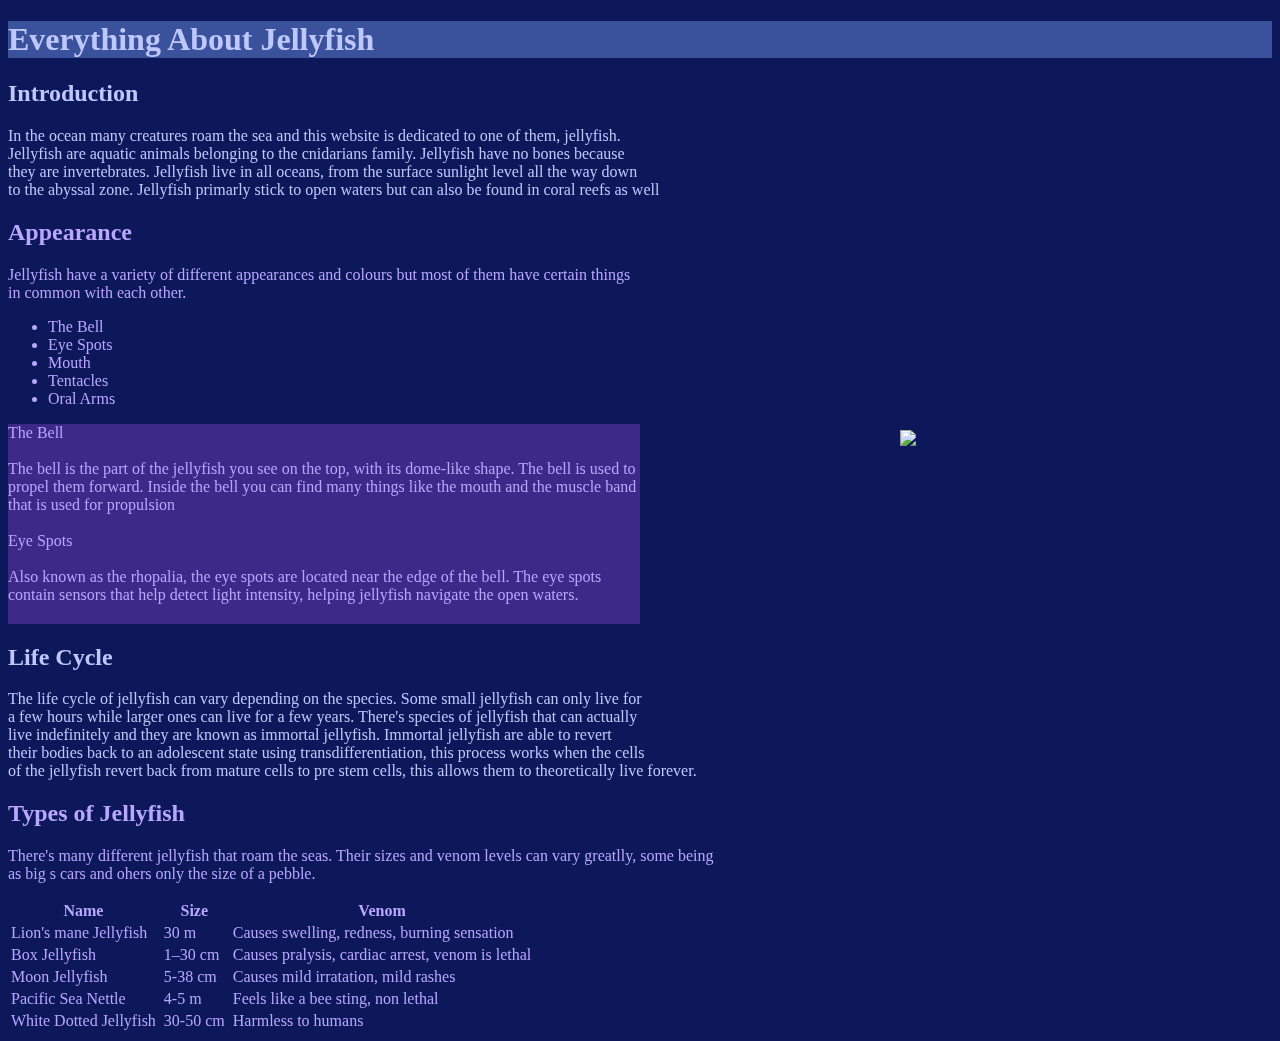
==== Index.html @ b7416e42 "Update Index.html" ====
<!DOCTYPE HTML>
<html>
    <head>
        <title>About jellyfish</title>
        <meta charset="utf-8">
    </head>
   <body>
<h1> Everything About Jellyfish </h1>
<style>
        body {
color: rgb(0, 87, 67);}

      body {
background-color: rgb(12, 24, 89);
}
     h2 {
color: rgb(191, 199, 255);
}

    h1 {
color: rgb(191, 199, 255);
}

    h1 {
background-color: rgb(58, 82, 156)
}

    p {
color: rgb(191, 199, 255);
}

    .lifecycle{
color: rgb(177, 161, 255);
}

    .Appearance { 
color: rgb(185, 166, 255);
}

    #jellyfish-parts {
color: rgb(185, 166, 255);
} 

    .Appearance-info {
color: rgb(185, 166, 255);
background-color: rgb(61, 41, 135);
width:50%;
height:200px;
overflow-y:auto;
overflow-x:auto;
}

.jellyfish-types {
color: rgb(185, 166, 255);
}

    #jellyfish-model {
position: absolute;
top:430px;
left:900px;
    }

</style> 

<h2>Introduction</h2>

<p>In the ocean many creatures roam the sea and this website is dedicated to one of them, jellyfish.<br> Jellyfish are aquatic animals belonging to the cnidarians family. Jellyfish have no bones because <br>they are invertebrates. Jellyfish live in all oceans, from the surface sunlight level all the way down <br> to the abyssal zone. Jellyfish primarly stick to open waters but can also be found in coral reefs as well</p>

<h2 div class= "Appearance"> Appearance </h2>

<p div class= "Appearance"> Jellyfish have a variety of different appearances and colours but most of them have certain things<br> in common with each other.

<ul div id= "jellyfish-parts">
<li>The Bell</li>
<li>Eye Spots</li>
<li>Mouth</li>
<li>Tentacles</li>
<li>Oral Arms</li>
</ul>

<p div class= "Appearance-info">The Bell<br> <br>The bell is the part of the jellyfish you see on the top, with its dome-like shape. The bell is used to propel them forward. Inside the bell you can find many things like the mouth and the muscle band that is used for propulsion <br> <br> Eye Spots<br> <br> Also known as the rhopalia, the eye spots are located near the edge of the bell. The eye spots contain sensors that help detect light intensity, helping jellyfish navigate the open waters.<br> <br> Mouth<br> <br> The mouth of a jellyfish is located at the bottom centre of the bell. The mouth is used to digest food and can also discard the waste from a jellyfish.<br> <br> Tentacles<br> <br> The tentacles are located around the edge of the bell. Tentacles help jellyfish capture prey with their paralyzing stingers. The tentacles contain stingers and depending on the jellyfish, the stingers can contain venom that has varying effects.<br> <br> Oral Arms<br> <br> The oral arms are located right at the bottom middle of the bell, close to the mouth. The oral arms are used to bring prey to the jellyfish's mouth. Some jellyfish can use their oral arms to eat, not having a mouth.</p>

<img id="jellyfish-model" src="https://thecordovatimes.com/wp-content/uploads/2023/01/CT-1-27-ask-a-scientist-1.png" width="400">

<h2 div class= "life cycle">Life Cycle</h2>

<p div class= "life cycle">The life cycle of jellyfish can vary depending on the species. Some small jellyfish can only live for <br> a few hours while larger ones can live for a few years. There's species of jellyfish that can actually <br> live indefinitely and they are known as immortal jellyfish. Immortal jellyfish are able to revert <br> their bodies back to an adolescent state using transdifferentiation, this process works when the cells <br>of the jellyfish revert back from mature cells to pre stem cells, this allows them to theoretically live forever.</p>

<h2 div class= "jellyfish-types">Types of Jellyfish</h2>

<p div class= "jellyfish-types">There's many different jellyfish that roam the seas. Their sizes and venom levels can vary greatlly, some being<br> as big s cars and ohers only the size of a pebble.</p>

<table div class= "jellyfish-types">
<thead>
    <tr>
        <th>Name</th>
        <th> </th>
        <th>Size</th>
        <th> </th>
        <th>Venom</th>
    </tr>
</thead>
    <tbody>
    <tr>
        <td>Lion's mane Jellyfish</td>
        <td> </td>
        <td>30 m</td>
        <td> </td>
        <td>Causes swelling, redness, burning sensation</td>
    </tr>
    <tr>
        <td>Box Jellyfish</td>
        <td> </td>
        <td>1–30 cm</td>
        <td> </td>
        <td>Causes pralysis, cardiac arrest, venom is lethal</td>
    </tr>  
    <tr>
        <td>Moon Jellyfish</td>
        <td> </td>
        <td>5-38 cm</td>
        <td> </td>
        <td>Causes mild irratation, mild rashes</td>
        </tr>
    <tr>
        <td>Pacific Sea Nettle</td>
        <td> </td>
        <td>4-5 m</td>
        <td> </td>
        <td>Feels like a bee sting, non lethal</td>
    </tr>
    
    <tr>
        <td>White Dotted Jellyfish</td>
        <td> </td>
        <td> 30-50 cm</td>
        <td> </td>
        <td>Harmless to humans</td>
    </tr>
    </tbody>
</table>
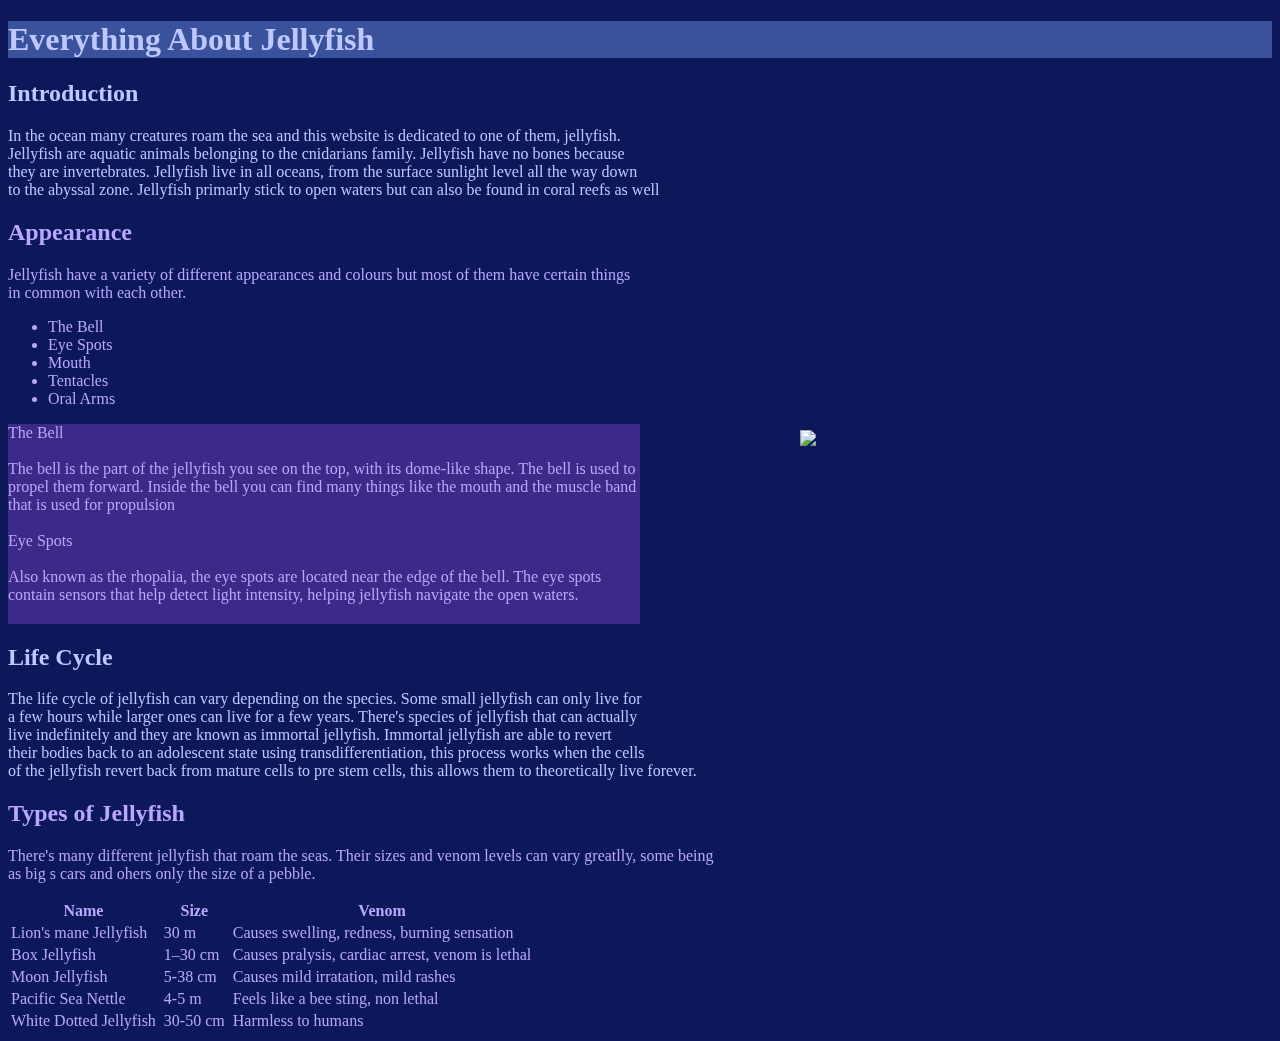
==== commit 904772d3: "Update Index.html" ====
--- a/Index.html
+++ b/Index.html
@@ -57,7 +57,7 @@
     #jellyfish-model {
 position: absolute;
 top:430px;
-left:900px;
+left:800px;
     }
 
 </style> 
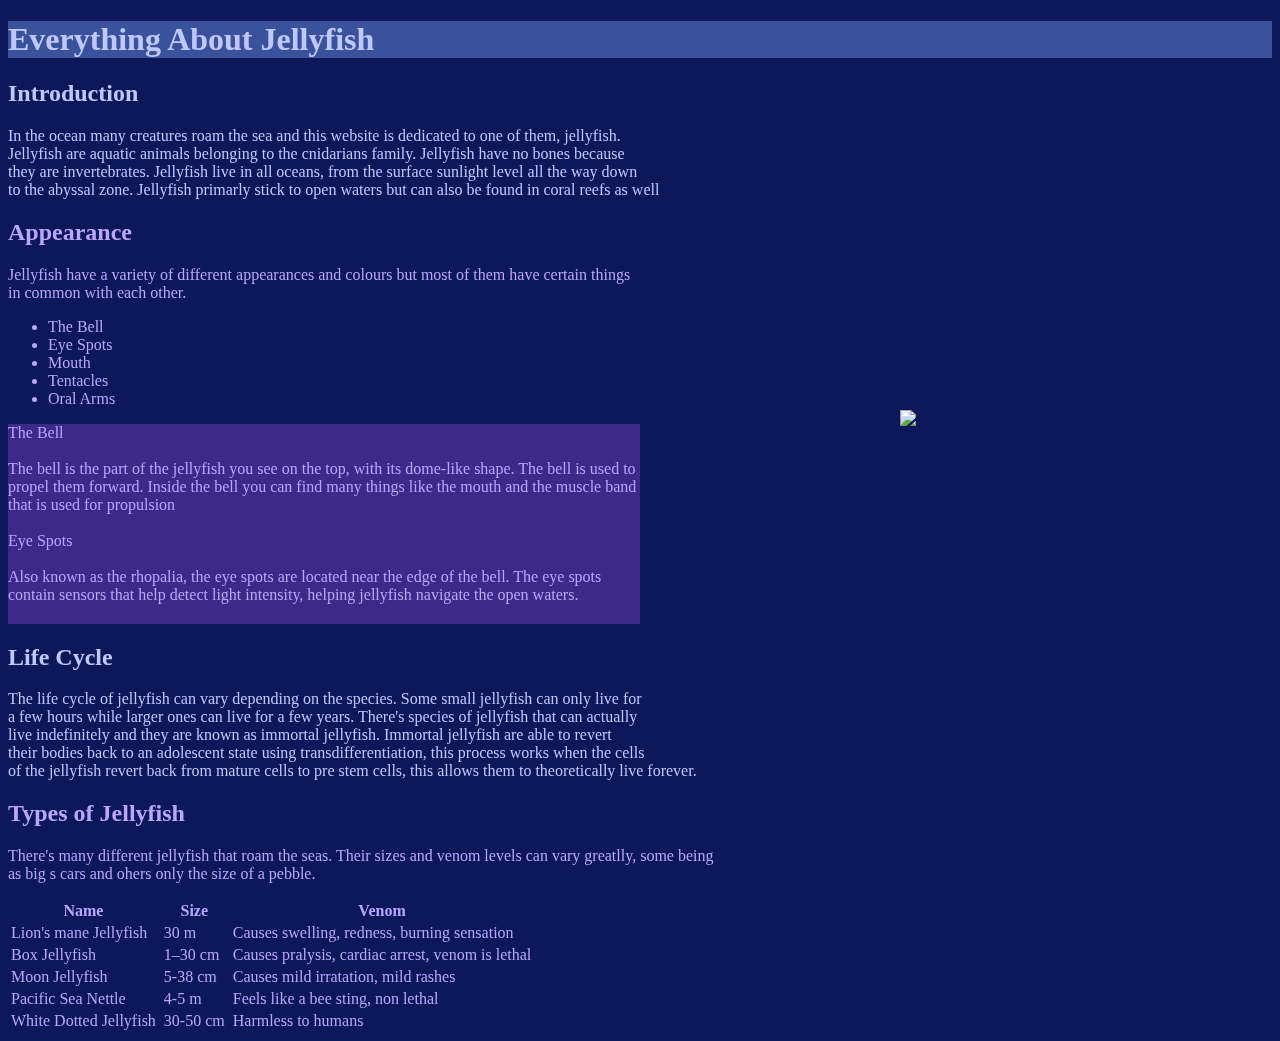
==== commit c86da238: "Update Index.html" ====
--- a/Index.html
+++ b/Index.html
@@ -56,8 +56,8 @@
 
     #jellyfish-model {
 position: absolute;
-top:430px;
-left:800px;
+top:410px;
+left:900px;
     }
 
 </style> 
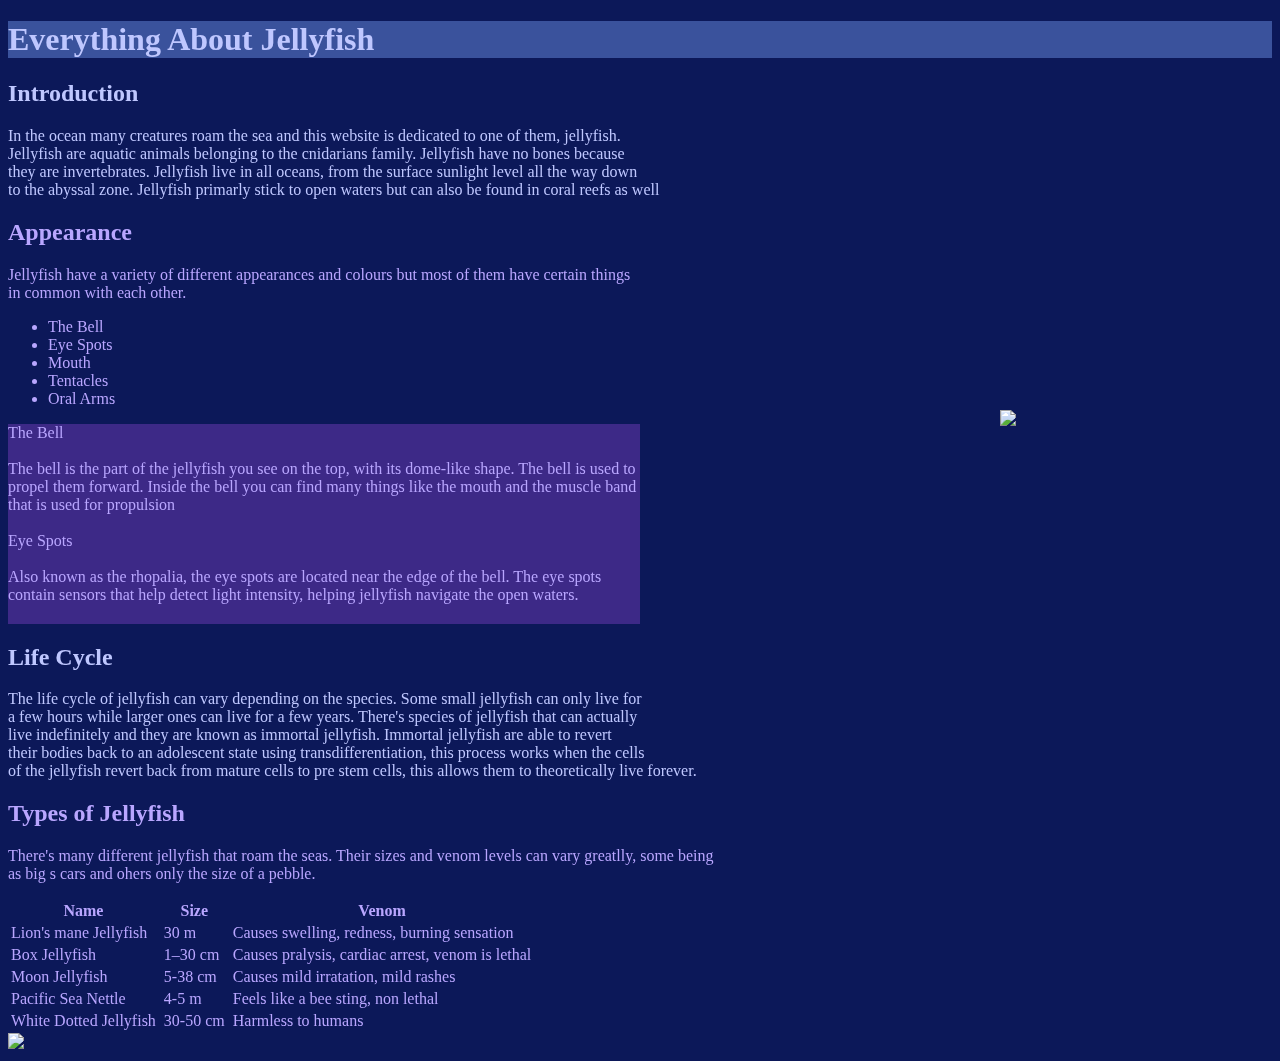
==== commit 4ef9e050: "Update Index.html" ====
--- a/Index.html
+++ b/Index.html
@@ -57,7 +57,7 @@
     #jellyfish-model {
 position: absolute;
 top:410px;
-left:900px;
+left:1000px;
     }
 
 </style> 
@@ -139,3 +139,5 @@
     </tr>
     </tbody>
 </table>
+
+<img id="jellyfish-chart" src="https://i.pinimg.com/1200x/6e/91/0e/6e910e018ae1872ffb73ec367acbc1cb.jpg" width="400">
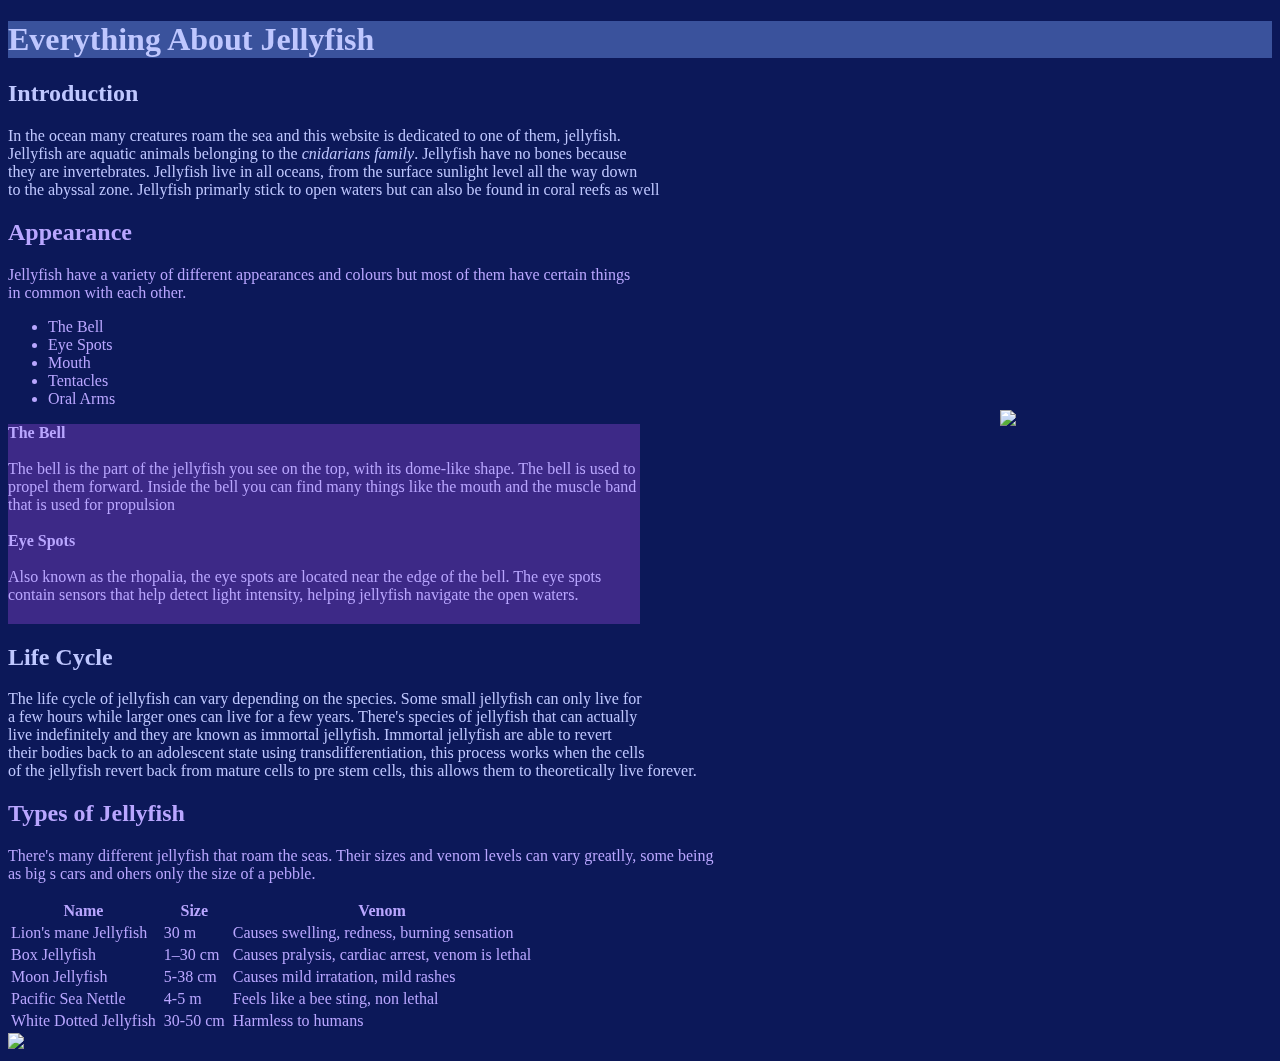
==== commit 4c215836: "Update Index.html" ====
--- a/Index.html
+++ b/Index.html
@@ -64,7 +64,7 @@
 
 <h2>Introduction</h2>
 
-<p>In the ocean many creatures roam the sea and this website is dedicated to one of them, jellyfish.<br> Jellyfish are aquatic animals belonging to the cnidarians family. Jellyfish have no bones because <br>they are invertebrates. Jellyfish live in all oceans, from the surface sunlight level all the way down <br> to the abyssal zone. Jellyfish primarly stick to open waters but can also be found in coral reefs as well</p>
+<p>In the ocean many creatures roam the sea and this website is dedicated to one of them, jellyfish.<br> Jellyfish are aquatic animals belonging to the <em>cnidarians family</em>. Jellyfish have no bones because <br>they are invertebrates. Jellyfish live in all oceans, from the surface sunlight level all the way down <br> to the abyssal zone. Jellyfish primarly stick to open waters but can also be found in coral reefs as well</p>
 
 <h2 div class= "Appearance"> Appearance </h2>
 
@@ -78,7 +78,7 @@
 <li>Oral Arms</li>
 </ul>
 
-<p div class= "Appearance-info">The Bell<br> <br>The bell is the part of the jellyfish you see on the top, with its dome-like shape. The bell is used to propel them forward. Inside the bell you can find many things like the mouth and the muscle band that is used for propulsion <br> <br> Eye Spots<br> <br> Also known as the rhopalia, the eye spots are located near the edge of the bell. The eye spots contain sensors that help detect light intensity, helping jellyfish navigate the open waters.<br> <br> Mouth<br> <br> The mouth of a jellyfish is located at the bottom centre of the bell. The mouth is used to digest food and can also discard the waste from a jellyfish.<br> <br> Tentacles<br> <br> The tentacles are located around the edge of the bell. Tentacles help jellyfish capture prey with their paralyzing stingers. The tentacles contain stingers and depending on the jellyfish, the stingers can contain venom that has varying effects.<br> <br> Oral Arms<br> <br> The oral arms are located right at the bottom middle of the bell, close to the mouth. The oral arms are used to bring prey to the jellyfish's mouth. Some jellyfish can use their oral arms to eat, not having a mouth.</p>
+<p div class= "Appearance-info"><strong>The Bell</strong><br> <br>The bell is the part of the jellyfish you see on the top, with its dome-like shape. The bell is used to propel them forward. Inside the bell you can find many things like the mouth and the muscle band that is used for propulsion <br> <br> <strong>Eye Spots</strong><br> <br> Also known as the rhopalia, the eye spots are located near the edge of the bell. The eye spots contain sensors that help detect light intensity, helping jellyfish navigate the open waters.<br> <br> <strong>Mouth</strong><br> <br> The mouth of a jellyfish is located at the bottom centre of the bell. The mouth is used to digest food and can also discard the waste from a jellyfish.<br> <br> <strong>Tentacles</strong><br> <br> The tentacles are located around the edge of the bell. Tentacles help jellyfish capture prey with their paralyzing stingers. The tentacles contain stingers and depending on the jellyfish, the stingers can contain venom that has varying effects.<br> <br> <strong>Oral Arms</strong><br> <br> The oral arms are located right at the bottom middle of the bell, close to the mouth. The oral arms are used to bring prey to the jellyfish's mouth. Some jellyfish can use their oral arms to eat, not having a mouth.</p>
 
 <img id="jellyfish-model" src="https://thecordovatimes.com/wp-content/uploads/2023/01/CT-1-27-ask-a-scientist-1.png" width="400">
 
